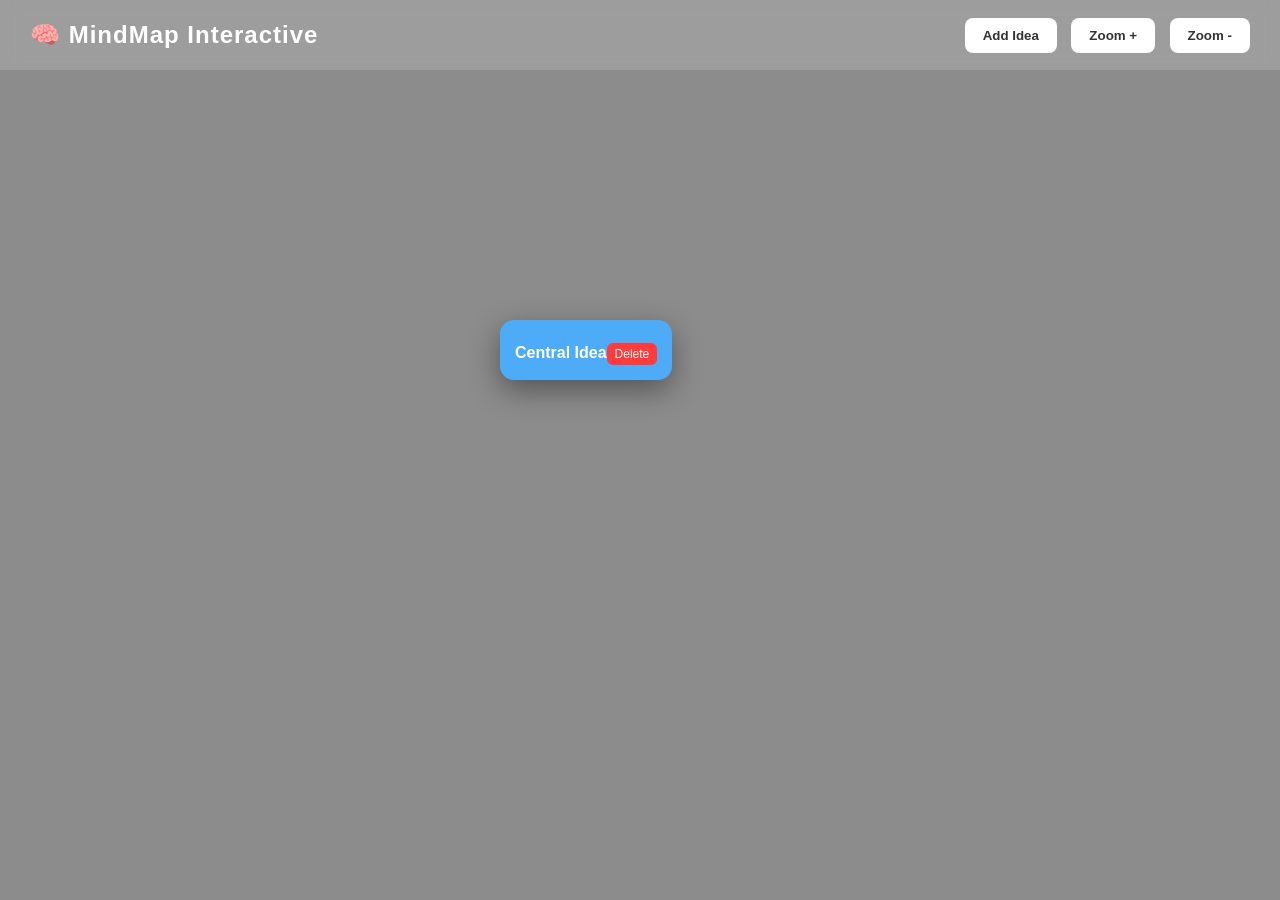
==== index.html @ c373b55f "Add files via upload" ====
<!DOCTYPE html>
<html>
<head>
<meta charset="UTF-8">
<title>MindMap Interactive</title>
<link rel="stylesheet" href="style.css">
</head>

<body>

<header>
<h1>🧠 MindMap Interactive</h1>

<div class="controls">
<button id="addNode">Add Idea</button>
<button id="zoomIn">Zoom +</button>
<button id="zoomOut">Zoom -</button>
</div>

</header>

<div id="canvasContainer">
<svg id="connections"></svg>
<div id="canvas"></div>
</div>

<script src="script.js"></script>
</body>
</html>
---- style.css ----
*{
margin:0;
padding:0;
box-sizing:border-box;
font-family:'Segoe UI',sans-serif;
}

/* Background image */

body{
height:100vh;
overflow:hidden;

background-image: url("https://images.unsplash.com/photo-1507525428034-b723cf961d3e");
background-size:cover;
background-position:center;
background-repeat:no-repeat;

position:relative;
}

/* Dark overlay for better readability */

body::before{
content:"";
position:absolute;
top:0;
left:0;
width:100%;
height:100%;

background:rgba(0,0,0,0.45);
z-index:-1;
}

/* Header */

header{
height:70px;
display:flex;
justify-content:space-between;
align-items:center;
padding:0 30px;

background:rgba(255,255,255,0.15);
backdrop-filter:blur(10px);

color:white;
}

/* Title */

header h1{
font-size:24px;
letter-spacing:1px;
}

/* Buttons */

.controls button{
margin-left:10px;
padding:10px 18px;

border:none;
border-radius:8px;

background:white;
color:#333;

font-weight:600;
cursor:pointer;

transition:0.3s;
}

.controls button:hover{
transform:translateY(-2px);
box-shadow:0 5px 15px rgba(0,0,0,0.4);
}

/* Canvas */

#canvasContainer{
position:relative;
width:100%;
height:calc(100vh - 70px);
overflow:hidden;
}

#canvas{
position:absolute;
width:100%;
height:100%;
}

/* SVG connection lines */

svg{
position:absolute;
width:100%;
height:100%;
pointer-events:none;
}

/* Nodes */

.node{
position:absolute;

min-width:150px;
padding:15px;

border-radius:14px;

background:rgba(255,255,255,0.25);
backdrop-filter:blur(12px);

color:white;
font-weight:600;

box-shadow:0 10px 30px rgba(0,0,0,0.4);

cursor:grab;

transition:0.2s;
}

.node:hover{
transform:scale(1.05);
box-shadow:0 12px 35px rgba(0,0,0,0.6);
}

/* Category colors */

.category1{
background:#ff6b6b;
}

.category2{
background:#4dabf7;
}

.category3{
background:#20c997;
}

/* Delete button */

.deleteBtn{
margin-top:8px;
padding:4px 8px;

border:none;
border-radius:6px;

background:#ff3b3b;
color:white;

cursor:pointer;

font-size:12px;

transition:0.2s;
}

.deleteBtn:hover{
background:#c91818;
}
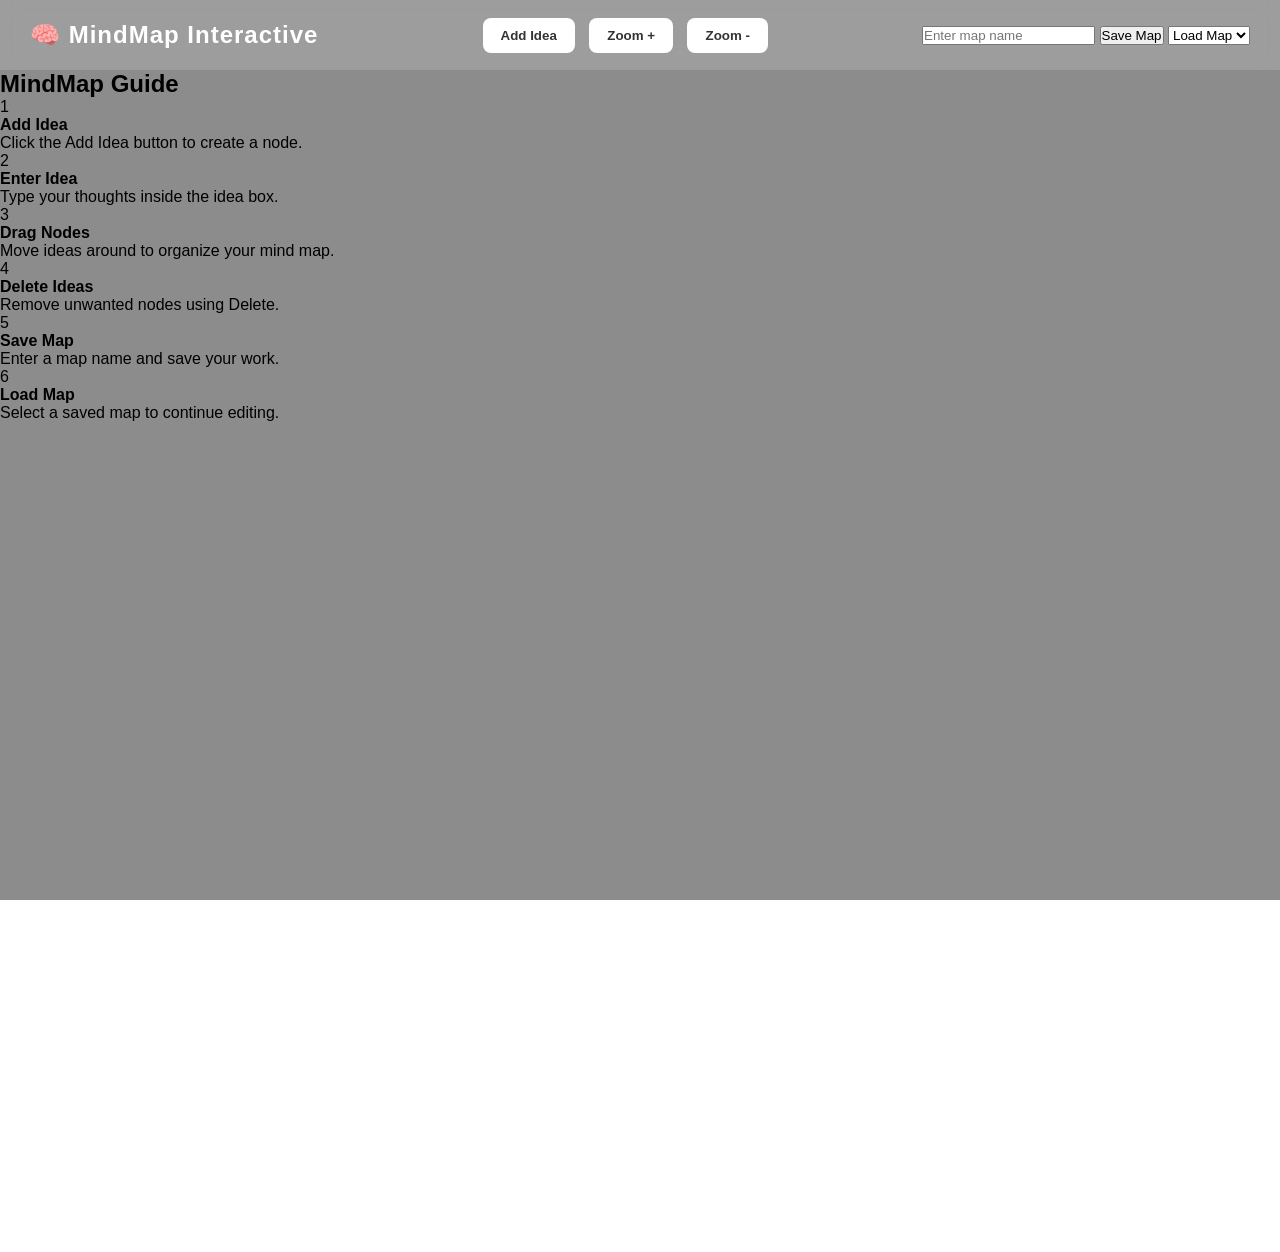
==== commit 1c429279: "Update index.html" ====
--- a/index.html
+++ b/index.html
@@ -1,29 +1,106 @@
 <!DOCTYPE html>
 <html>
 <head>
-<meta charset="UTF-8">
+
 <title>MindMap Interactive</title>
+
 <link rel="stylesheet" href="style.css">
+
 </head>
 
 <body>
 
 <header>
+
 <h1>🧠 MindMap Interactive</h1>
 
 <div class="controls">
-<button id="addNode">Add Idea</button>
-<button id="zoomIn">Zoom +</button>
-<button id="zoomOut">Zoom -</button>
+
+<button onclick="addNode()">Add Idea</button>
+<button onclick="zoomIn()">Zoom +</button>
+<button onclick="zoomOut()">Zoom -</button>
+
+</div>
+
+<div class="mapControls">
+
+<input id="mapName" placeholder="Enter map name">
+
+<button onclick="saveMap()">Save Map</button>
+
+<select id="mapList" onchange="loadSelectedMap()">
+<option value="">Load Map</option>
+</select>
+
 </div>
 
 </header>
 
-<div id="canvasContainer">
-<svg id="connections"></svg>
-<div id="canvas"></div>
+<div class="sidebar">
+
+<h2>MindMap Guide</h2>
+
+<div class="step">
+<div class="circle">1</div>
+<div class="step-text">
+<b>Add Idea</b>
+<p>Click the Add Idea button to create a node.</p>
+</div>
 </div>
 
+<div class="step">
+<div class="circle">2</div>
+<div class="step-text">
+<b>Enter Idea</b>
+<p>Type your thoughts inside the idea box.</p>
+</div>
+</div>
+
+<div class="step">
+<div class="circle">3</div>
+<div class="step-text">
+<b>Drag Nodes</b>
+<p>Move ideas around to organize your mind map.</p>
+</div>
+</div>
+
+<div class="step">
+<div class="circle">4</div>
+<div class="step-text">
+<b>Delete Ideas</b>
+<p>Remove unwanted nodes using Delete.</p>
+</div>
+</div>
+
+<div class="step">
+<div class="circle">5</div>
+<div class="step-text">
+<b>Save Map</b>
+<p>Enter a map name and save your work.</p>
+</div>
+</div>
+
+<div class="step">
+<div class="circle">6</div>
+<div class="step-text">
+<b>Load Map</b>
+<p>Select a saved map to continue editing.</p>
+</div>
+</div>
+
+</div>
+
+<div id="canvasContainer">
+    
+
+<svg id="connections"></svg>
+
+<div id="canvas"></div>
+
+</div>
+
+
 <script src="script.js"></script>
+
 </body>
-</html>+</html>
